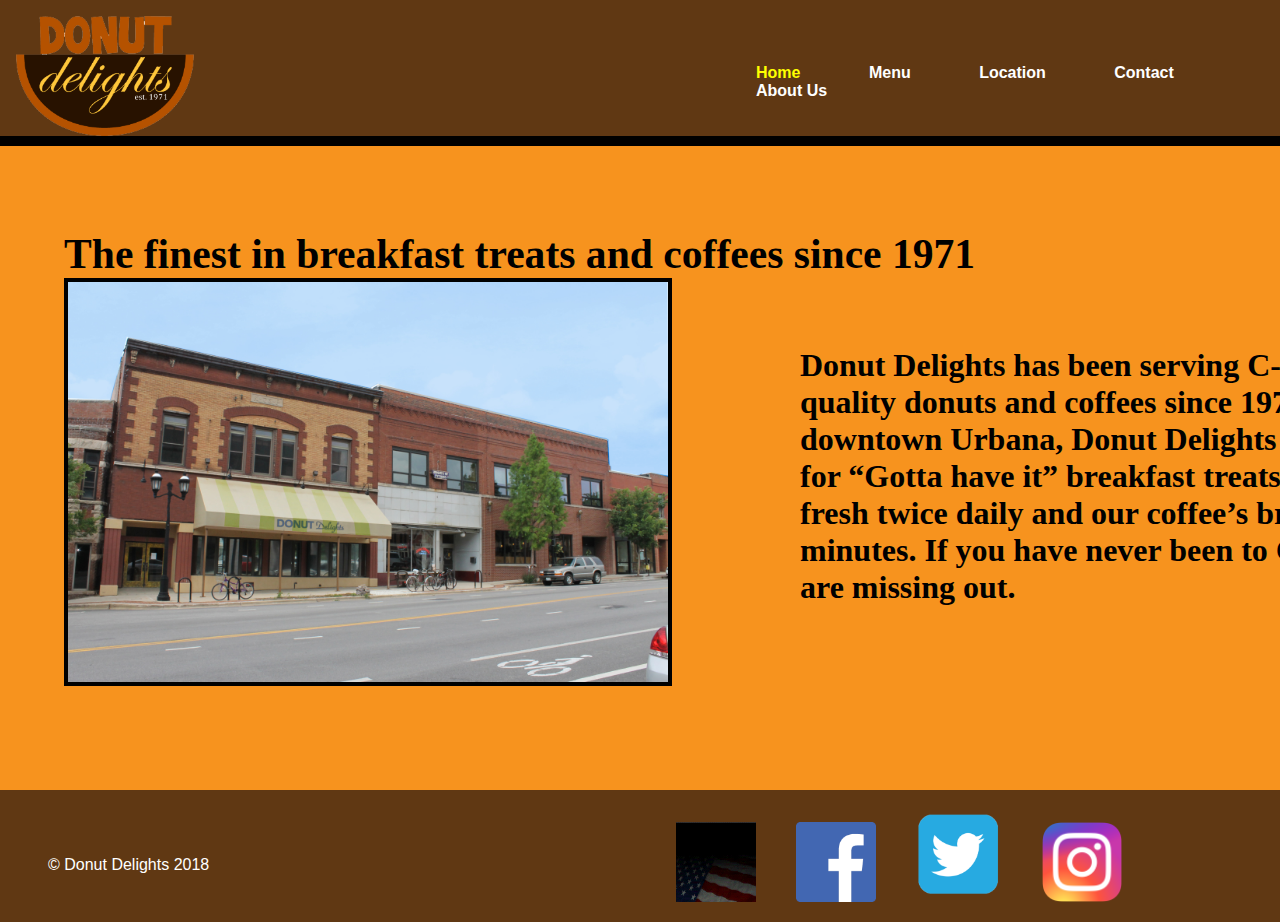
==== index.html @ 7ed53431 "Add files via upload" ====
<!DOCTYPE html>

<html lang="en">
    <head>
        <meta charset="utf-8">
        <title>Donut Delights</title>
        <link rel="shortcut icon" href="images/favicon.ico">
        <link rel="stylesheet" href="styles/normalize.css">
	    <link rel="stylesheet" href="styles/main.css">

    </head>
    
    <body>
        <header>
            <img src="images/NEWLOGO.png" alt="DDLogo" style="height: 120px">
        </header> 

            <nav id="nav_menu">
                <ul>
                    <li><a class="current" href="index.html">Home</a></li>
                    <li><a href="homepages/Menu.html">Menu</a></li>
                    <li><a href="homepages/Location.html">Location</a></li>
                    <li><a href="homepages/Contact.html">Contact</a></li>
                    <li><a href="homepages/AboutUs.html">About Us</a></li>
                </ul>        
            </nav>
            
            <div id="left">
                <h1>The finest in breakfast treats and coffees since 1971</h1>
                <img src="images/donutDelightsStoreFront1.1.jpg" alt="storefont" style="height: 400px; width: 600px">
            </div>
            
            <div id="right">
                <h1>Donut Delights has been serving C-U with the highest quality donuts and coffees since 1971. Nestled in downtown Urbana, Donut Delights has become a haven for “Gotta have it” breakfast treats. Our donuts are baked fresh twice daily and our coffee’s brewed every fifteen minutes. If you have never been to C-U’s hidden gem, you are missing out. </h1>
            </div>
        
            <div id="links">
                <img src="images/vetsAdSmall.gif" alt="vetgif" style="width: 80px; height: 80px">&nbsp;&nbsp;&nbsp;&nbsp;&nbsp;&nbsp;&nbsp;&nbsp;
                <a href="https://www.facebook.com/"><img src="images/facebook.png" alt="facebookpic" style="height: 80px"></a>
                <a href="https://twitter.com/?lang=en"><img src="images/twitter.png" alt="twitterpic" style="height: 96px"></a>
                <a href="https://www.instagram.com/?hl=en"><img src="images/instagram.png" alt="instagrampic" style="height: 80px"></a>
            </div>
        <footer>
           <br>
            <p>&copy; Donut Delights 2018</p>
            
        </footer>
    </body>
</html>
---- styles/main.css ----
* {
	margin: 0;
	padding: 0;
}

html {
    background-color: #F7931E;
} 

body {
    display: grid;
    margin: 0;
    height: 730px;
    width: 100%;
    grid-template-columns: 50% 50%;
    grid-template-rows: 20% 70% 10%;
    grid-gap: 20px;
}

header {
    background-color: #603813;
    border-bottom: 10px solid black;
    grid-column: 1/3;
    grid-row: 1/2;
}

header img {
    padding: 1em
}

nav {
    grid-column: 2/3;
    grid-row: 1/2;
}

#nav_menu ul {
	list-style-type: none;
	padding: 4em;
	position: relative;
}

#nav_menu ul li {
    display: inline;
    padding: 2em 
}

#nav_menu ul li a {
    width: 160px;
    text-align: center;
    padding: 1em 0;
    text-decoration: none;
    color: white;
    font-weight: bold;
}

#nav_menu li a.current {
	color: yellow;
}

#left {
    grid-column: 1/3;
    grid-row: 2/4;
    padding: 4em;
}

#left h1 {
    font-family: Edwardian Script ITC;
    font-size: 2.6em;
    padding: 0;
    margin: 0;
}

#left img {
    border: 4px solid black;
}

#menuleft {
    grid-column: 1/3;
    grid-row: 2/4;
    width: 35em;
    padding: 4em
}

#right {
    grid-column: 1/3;
    grid-row: 2/4;
    padding: 10em 10em 0 50em
}

#right h1 {
    font-family: Footlight MT Light;
    width: 25em;
}

#right h4 {
    width: 54em;
    padding: 0 2em 0 0;
}

#menuright {
    grid-column: 1/3;
    grid-row: 2/4;
    padding: 6em 8em 0 50em
}

#menuright h1 {
    background-color: #FFA500;
    text-align: center;
    border-bottom: 10px solid black;
    margin: 0;
}

#menuright p {
    border-top: 2px solid black;
    padding: 1em .4em 1em;
    background-color: #FFA500
}

#locationright {
    grid-column: 2/3;
    grid-row: 2/4;
    padding: 5em 0 0 11em
}

#locationright p{
    padding: 1em 0 0 1em
}


#aboutright {
    grid-column: 1/3;
    grid-row: 2/4;
    padding: 5.5em 10em 0 50em
}

section {
    grid-column: 1/3;
    grid-row: 3/4;
    padding: 2em;}

/* Slideshow container */
.slideshow-container {
  max-width: 1000px;
  position: relative;
  margin: auto;
}

/* Next & previous buttons */
.prev, .next {
  cursor: pointer;
  position: absolute;
  top: 50%;
  width: auto;
  padding: 16px;
  margin-top: -22px;
  color: white;
  font-weight: bold;
  font-size: 18px;
  transition: 0.6s ease;
  border-radius: 0 3px 3px 0;
  user-select: none;
}

/* Position the "next button" to the right */
.next {
  right: 0;
  border-radius: 3px 0 0 3px;
}

/* On hover, add a black background color with a little bit see-through */
.prev:hover, .next:hover {
  background-color: rgba(0,0,0,0.8);
}



/* Number text (1/3 etc) */
.numbertext {
  color: #f2f2f2;
  font-size: 12px;
  padding: 8px 12px;
  position: absolute;
  top: 0;
}

/* The dots/bullets/indicators */
.dot {
  cursor: pointer;
  height: 15px;
  width: 15px;
  margin: 0 2px;
  background-color: #bbb;
  border-radius: 50%;
  display: inline-block;
  transition: background-color 0.6s ease;
}

.active, .dot:hover {
  background-color: gold;
}

/* Fading animation */
.fade {
  -webkit-animation-name: fade;
  -webkit-animation-duration: 1.5s;
  animation-name: fade;
  animation-duration: 1.5s;
}

@-webkit-keyframes fade {
  from {opacity: .4} 
  to {opacity: 1}
}

@keyframes fade {
  from {opacity: .4} 
  to {opacity: 1}
}

.inp {
    width: 450px;
    height: 30px;
    border: 2px solid black;
}

.sub {
    background-color: #FFA500;
    padding: 10px;
    margin: 4px;
    border-radius: 6em;
    border: 2px solid black;
}

footer {
    background-color: #603813;
    grid-column: 1/3;
    grid-row: 4/4;
}

footer p {
    padding: 3em  0 0 3em;
    color: white;
}

footer img {
    padding: 1em
}

#links {
    grid-column: 2/3;
    grid-row: 4/4;
    z-index: 1;
    padding: 1em
}
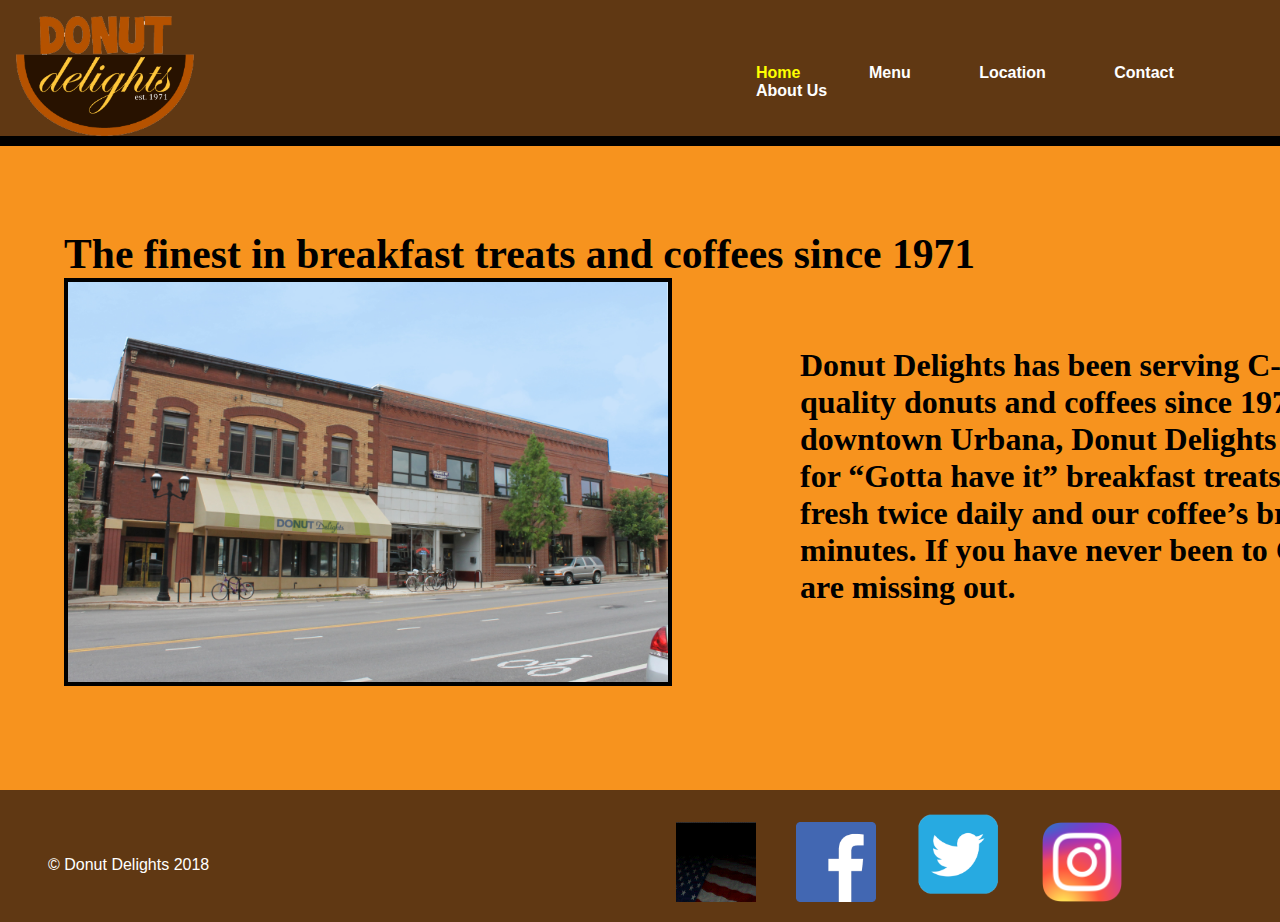
==== commit 7aafbfce: "Update index.html" ====
--- a/index.html
+++ b/index.html
@@ -2,6 +2,14 @@
 
 <html lang="en">
     <head>
+	<!-- Global site tag (gtag.js) - Google Analytics -->
+		<script async src="https://www.googletagmanager.com/gtag/js?id=UA-130930634-1"></script>
+		<script>
+  			window.dataLayer = window.dataLayer || [];
+  			function gtag(){dataLayer.push(arguments);}
+  			gtag('js', new Date());
+			gtag('config', 'UA-130930634-1');
+		</script>
         <meta charset="utf-8">
         <title>Donut Delights</title>
         <link rel="shortcut icon" href="images/favicon.ico">
@@ -46,4 +54,4 @@
             
         </footer>
     </body>
-</html>+</html>
